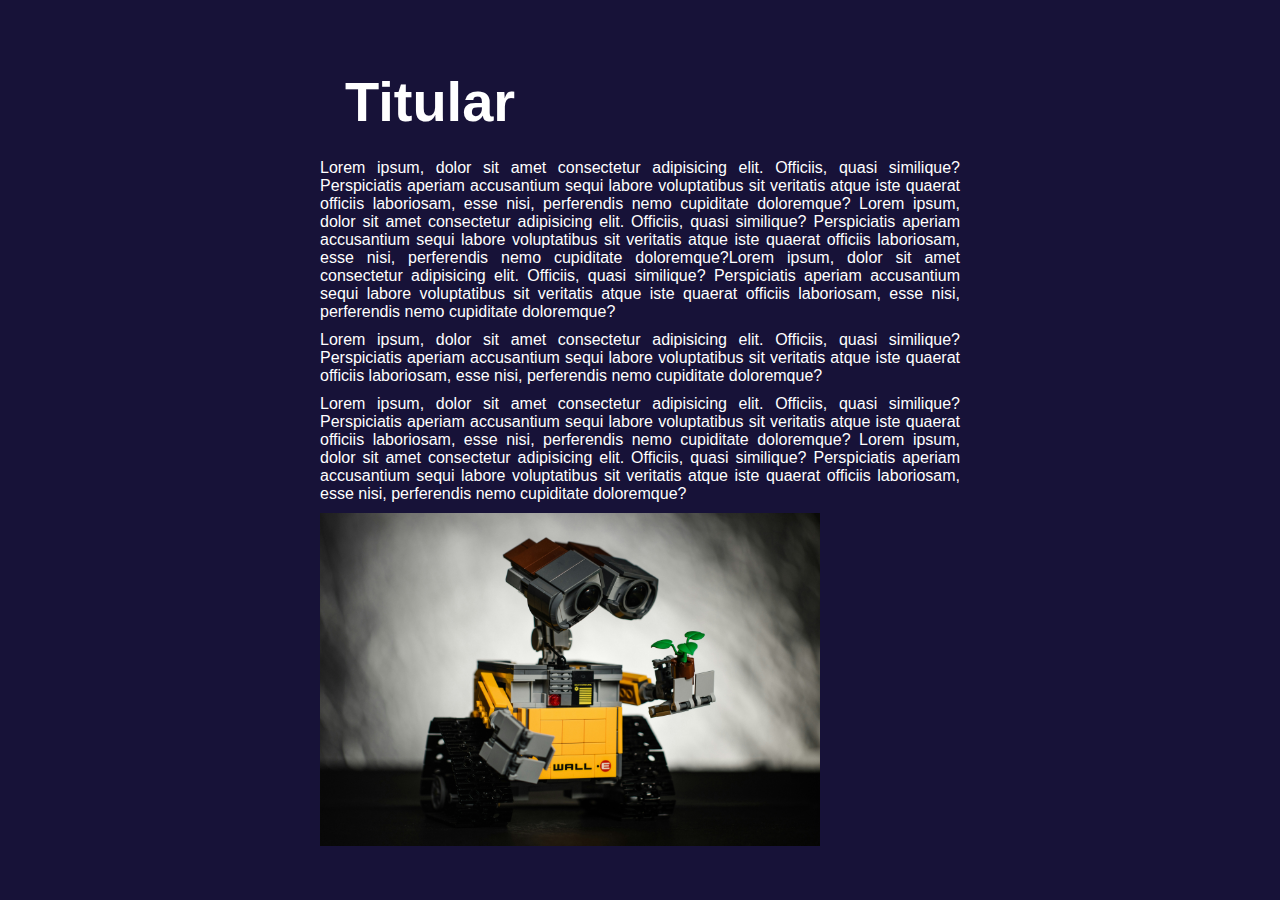
==== 2 Day/index.html @ 1ae4e5d5 "Feat: Add day 2" ====
<!DOCTYPE html>
<html lang="es">

<head>
  <meta charset="UTF-8">
  <meta name="viewport" content="width=device-width, initial-scale=1.0">
  <link rel="stylesheet" type="text/css" href="../global.css">
  <link rel="stylesheet" type="text/css" href="./style.css">
  <title>Día 2</title>
</head>

<body>
  <div>
    <h1>Titular</h1>
    <p>Lorem ipsum, dolor sit amet consectetur adipisicing elit. Officiis, quasi similique? Perspiciatis aperiam
      accusantium sequi labore voluptatibus sit veritatis atque iste quaerat officiis laboriosam, esse nisi, perferendis
      nemo cupiditate doloremque? Lorem ipsum, dolor sit amet consectetur adipisicing elit. Officiis, quasi similique?
      Perspiciatis aperiam
      accusantium sequi labore voluptatibus sit veritatis atque iste quaerat officiis laboriosam, esse nisi, perferendis
      nemo cupiditate doloremque?Lorem ipsum, dolor sit amet consectetur adipisicing elit. Officiis, quasi similique?
      Perspiciatis aperiam
      accusantium sequi labore voluptatibus sit veritatis atque iste quaerat officiis laboriosam, esse nisi, perferendis
      nemo cupiditate doloremque?</p>
    <p>Lorem ipsum, dolor sit amet consectetur adipisicing elit. Officiis, quasi similique? Perspiciatis aperiam
      accusantium sequi labore voluptatibus sit veritatis atque iste quaerat officiis laboriosam, esse nisi, perferendis
      nemo cupiditate doloremque?</p>
    <p>Lorem ipsum, dolor sit amet consectetur adipisicing elit. Officiis, quasi similique? Perspiciatis aperiam
      accusantium sequi labore voluptatibus sit veritatis atque iste quaerat officiis laboriosam, esse nisi, perferendis
      nemo cupiditate doloremque? Lorem ipsum, dolor sit amet consectetur adipisicing elit. Officiis, quasi similique?
      Perspiciatis aperiam
      accusantium sequi labore voluptatibus sit veritatis atque iste quaerat officiis laboriosam, esse nisi, perferendis
      nemo cupiditate doloremque?</p>

    <img src="./assets/walle.jpg" alt="Imagen de wall-e" />
  </div>
</body>

</html>
---- global.css ----
*{
  padding: 0;
  margin: 0;
  box-sizing: border-box;
}
body{
  background-color: rgb(23, 18, 56);
  color: white;
  display: flex;
  justify-content: center;
  align-items: center;
  min-height: 100dvh;
  font-family: 'Lucida Sans', 'Lucida Sans Regular', 'Lucida Grande', 'Lucida Sans Unicode', Geneva, Verdana, sans-serif;
}
h1 {
  font-size: 3.5rem;
  padding: 15px 25px;
}
---- 2 Day/style.css ----
div {
  width: 50%;
  display: flex;
  flex-direction: column;
  gap: 10px;
}
img {
  max-width: 500px;
}
p{
  text-align: justify;
}
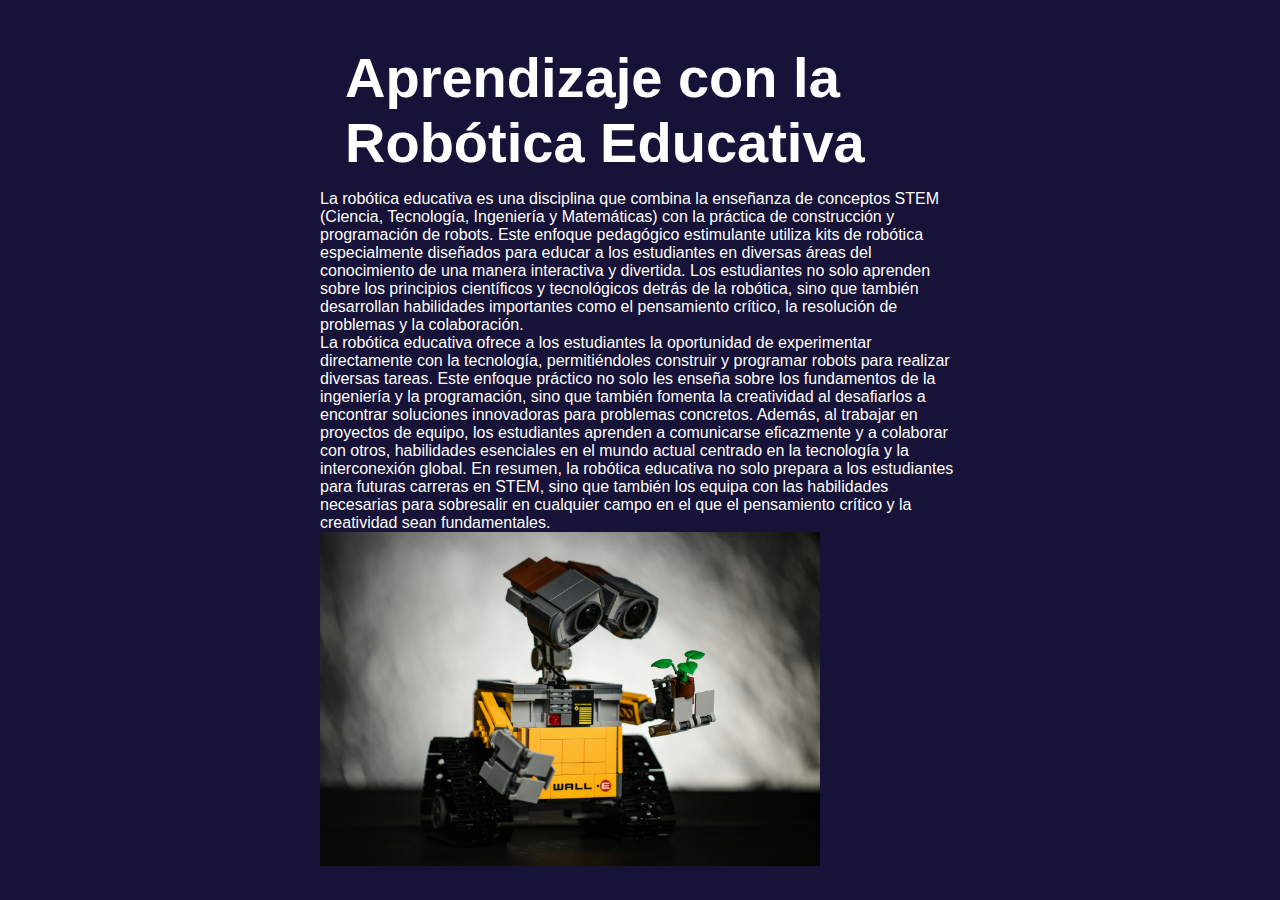
==== commit e6153a05: "Fix: Validate html" ====
--- a/2 Day/index.html
+++ b/2 Day/index.html
@@ -11,26 +11,9 @@
 
 <body>
   <div>
-    <h1>Titular</h1>
-    <p>Lorem ipsum, dolor sit amet consectetur adipisicing elit. Officiis, quasi similique? Perspiciatis aperiam
-      accusantium sequi labore voluptatibus sit veritatis atque iste quaerat officiis laboriosam, esse nisi, perferendis
-      nemo cupiditate doloremque? Lorem ipsum, dolor sit amet consectetur adipisicing elit. Officiis, quasi similique?
-      Perspiciatis aperiam
-      accusantium sequi labore voluptatibus sit veritatis atque iste quaerat officiis laboriosam, esse nisi, perferendis
-      nemo cupiditate doloremque?Lorem ipsum, dolor sit amet consectetur adipisicing elit. Officiis, quasi similique?
-      Perspiciatis aperiam
-      accusantium sequi labore voluptatibus sit veritatis atque iste quaerat officiis laboriosam, esse nisi, perferendis
-      nemo cupiditate doloremque?</p>
-    <p>Lorem ipsum, dolor sit amet consectetur adipisicing elit. Officiis, quasi similique? Perspiciatis aperiam
-      accusantium sequi labore voluptatibus sit veritatis atque iste quaerat officiis laboriosam, esse nisi, perferendis
-      nemo cupiditate doloremque?</p>
-    <p>Lorem ipsum, dolor sit amet consectetur adipisicing elit. Officiis, quasi similique? Perspiciatis aperiam
-      accusantium sequi labore voluptatibus sit veritatis atque iste quaerat officiis laboriosam, esse nisi, perferendis
-      nemo cupiditate doloremque? Lorem ipsum, dolor sit amet consectetur adipisicing elit. Officiis, quasi similique?
-      Perspiciatis aperiam
-      accusantium sequi labore voluptatibus sit veritatis atque iste quaerat officiis laboriosam, esse nisi, perferendis
-      nemo cupiditate doloremque?</p>
-
+    <h1>Aprendizaje con la Robótica Educativa</h1>
+    <p>La robótica educativa es una disciplina que combina la enseñanza de conceptos STEM (Ciencia, Tecnología, Ingeniería y Matemáticas) con la práctica de construcción y programación de robots. Este enfoque pedagógico estimulante utiliza kits de robótica especialmente diseñados para educar a los estudiantes en diversas áreas del conocimiento de una manera interactiva y divertida. Los estudiantes no solo aprenden sobre los principios científicos y tecnológicos detrás de la robótica, sino que también desarrollan habilidades importantes como el pensamiento crítico, la resolución de problemas y la colaboración.</p>
+    <p>La robótica educativa ofrece a los estudiantes la oportunidad de experimentar directamente con la tecnología, permitiéndoles construir y programar robots para realizar diversas tareas. Este enfoque práctico no solo les enseña sobre los fundamentos de la ingeniería y la programación, sino que también fomenta la creatividad al desafiarlos a encontrar soluciones innovadoras para problemas concretos. Además, al trabajar en proyectos de equipo, los estudiantes aprenden a comunicarse eficazmente y a colaborar con otros, habilidades esenciales en el mundo actual centrado en la tecnología y la interconexión global. En resumen, la robótica educativa no solo prepara a los estudiantes para futuras carreras en STEM, sino que también los equipa con las habilidades necesarias para sobresalir en cualquier campo en el que el pensamiento crítico y la creatividad sean fundamentales.</p>
     <img src="./assets/walle.jpg" alt="Imagen de wall-e" />
   </div>
 </body>
--- a/global.css
+++ b/global.css
@@ -11,8 +11,13 @@
   align-items: center;
   min-height: 100dvh;
   font-family: 'Lucida Sans', 'Lucida Sans Regular', 'Lucida Grande', 'Lucida Sans Unicode', Geneva, Verdana, sans-serif;
+  flex-direction: column;
 }
 h1 {
   font-size: 3.5rem;
   padding: 15px 25px;
 }
+
+a{
+  color: white;
+}--- a/2 Day/style.css
+++ b/2 Day/style.css
@@ -1,12 +1,8 @@
 div {
   width: 50%;
-  display: flex;
-  flex-direction: column;
+  
   gap: 10px;
 }
 img {
   max-width: 500px;
 }
-p{
-  text-align: justify;
-}